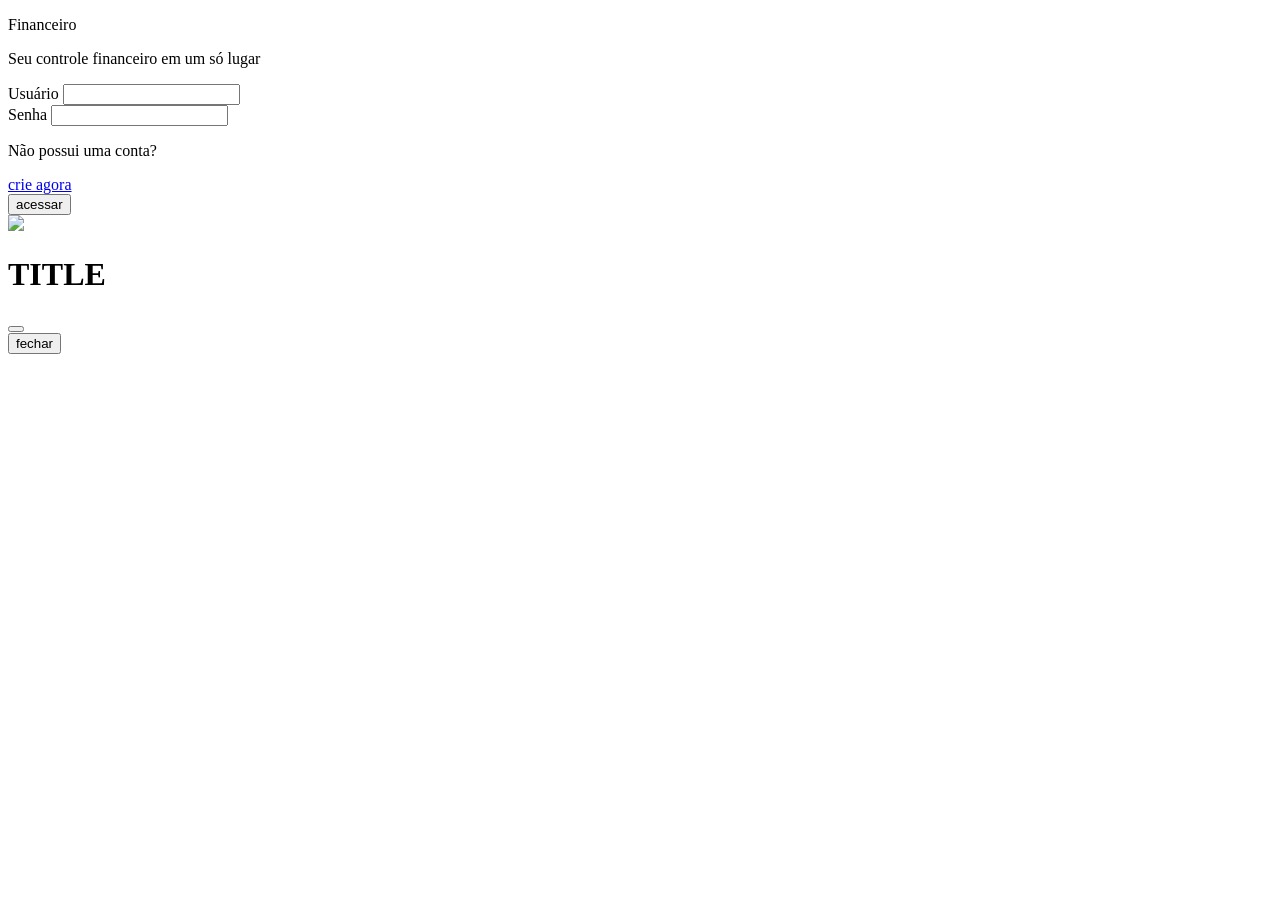
==== assets/ui/login.html @ 8e3ca949 "first commit" ====
<!DOCTYPE html>
<html lang="pt-br" data-bs-theme="dark">
<head>
    <meta charset="UTF-8">

    <link rel="stylesheet" href="/deps/bootstrap/css/bootstrap.min.css">
    
    <link rel="stylesheet" href="/styles/base.css">
    <link rel="stylesheet" href="/styles/login.css">
</head>

<body class="d-flex align-items-center justify-content-center column-gap-5">
    <div id="login-inputs" class="card d-grid row-gap-4 p-4">
        <div class="d-grid">
            <p class="title mb-0 text-center">Financeiro</p>
            <p class="subtitle mb-0 text-center">Seu controle financeiro em um só lugar</p>
        </div>
        <div class="d-grid row-gap-3">
            <div>
                <label for="inp-username" class="form-label">Usuário</label>
                <input type="text" class="form-control" id="inp-username">
            </div>
            <div>
                <label for="inp-password" class="form-label">Senha</label>
                <input type="password" class="form-control" id="inp-password" onkeydown="if (event.key === 'Enter') document.getElementById('btn-auth').click()">
            </div>
        </div>
        <div class="d-flex div-links">
            <p class="mb-0 me-1">Não possui uma conta?</p>
            <a href="/ui/create-account.html">crie agora</a>
        </div>
        <button class="btn primary" id="btn-auth">acessar</button>
    </div>
    <img src="/imgs/animations/data-extraction-pana.svg">

    <div class="modal fade" id="modal" data-bs-backdrop="static" data-bs-keyboard="false" tabindex="-1" aria-labelledby="modalLabel" aria-hidden="true">
        <div class="modal-dialog">
            <div class="modal-content">
                <div class="modal-header">
                    <h1 class="modal-title fs-5" id="modalLabel">TITLE</h1>
                    <button type="button" class="btn-close" data-bs-dismiss="modal" aria-label="Close"></button>
                </div>
                <div class="modal-body"></div>
                <div class="modal-footer">
                    <button type="button" class="btn btn-secondary" data-bs-dismiss="modal">fechar</button>
                </div>
            </div>
        </div>
    </div>
</body>

<script src="/deps/bootstrap/js/bootstrap.bundle.min.js"></script>
<script src="/deps/jquery-4.0.0.min.js"></script>
<script type="module" src="/scripts/login.js"></script>

</html>
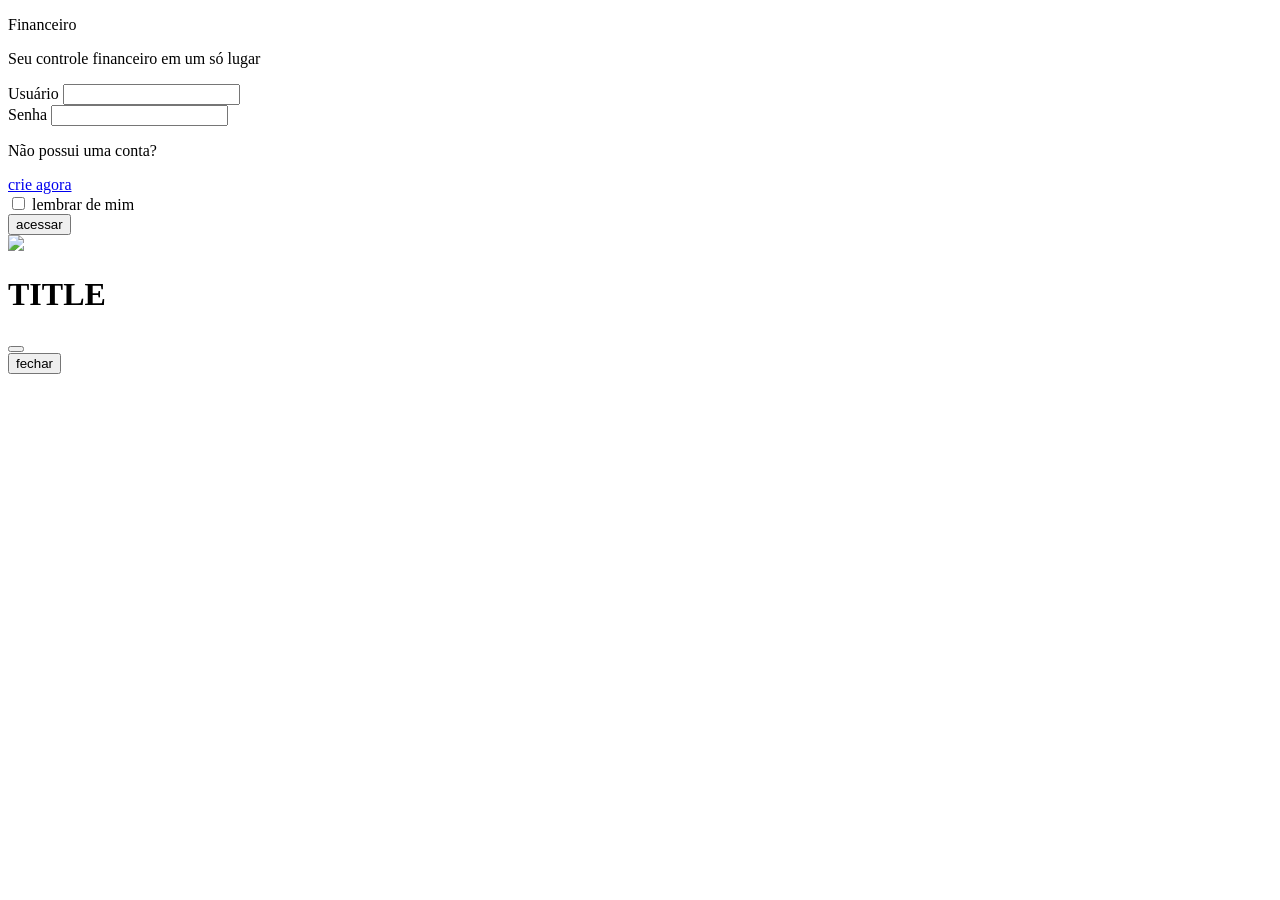
==== commit c432674c: "atualizando funcionalidades de Home - navdash" ====
--- a/assets/ui/login.html
+++ b/assets/ui/login.html
@@ -29,6 +29,10 @@
             <p class="mb-0 me-1">Não possui uma conta?</p>
             <a href="/ui/create-account.html">crie agora</a>
         </div>
+        <div class="form-check">
+            <input class="form-check-input" type="checkbox" id="inp-remember">
+            <label class="form-check-label" for="inp-remember">lembrar de mim</label>
+        </div>
         <button class="btn primary" id="btn-auth">acessar</button>
     </div>
     <img src="/imgs/animations/data-extraction-pana.svg">
